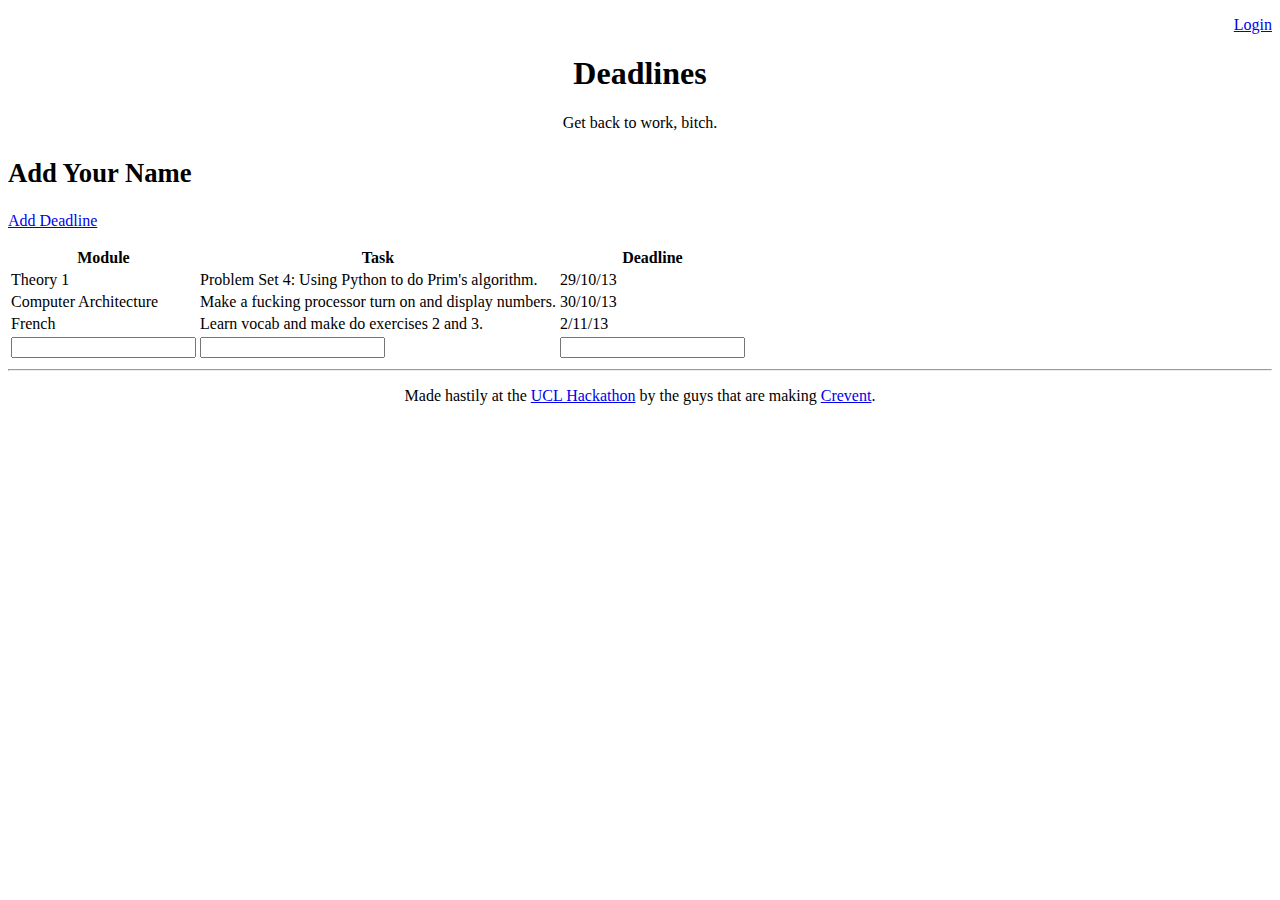
==== frontend/index.html @ fb18a0b1 "changed to html table and added inputs" ====
<!DOCTYPE html>
<!--[if IE 8]> 				 <html class="no-js lt-ie9" lang="en" > <![endif]-->
<!--[if gt IE 8]><!--> <html class="no-js" lang="en" > <!--<![endif]-->

<head>
	<meta charset="utf-8">
  <meta name="viewport" content="width=device-width">
  <title>Deadlines</title>

  <link rel="stylesheet" href="css/foundation.css">
  <link rel="stylesheet" href="css/custom.css">

  <script src="js/vendor/custom.modernizr.js"></script>

</head>
<body>
	<!-- Uses Wrapper trick for sticky footer -->
	<div class="wrapper">
		<!-- Header -->
		<div class="header">
			<div class="row">
					<div class="large-12 columns">
						<p align="right"><a href="#" class="medium secondary button">Login</a></p>
					<div>
						<h1 class="logo" align="center">Deadlines</h1>
					</div>
						<p align="center">Get back to work, bitch.</p>
					</div>
			</div>
		</div>

		<!-- Main Body -->

			<div class="row">
				<div class="large-12 columns">
					<h1><small>Add Your Name</small></h1>
					<p><a href="#" class="button">Add Deadline</a></p>
					</div>
				
				<div class="large-12 columns">
					<table>
					  <thead>
					    <tr>
					      <th>Module</th>
					      <th>Task</th>
					      <th>Deadline</th>
					    </tr>
					  </thead>
					  <tbody>
					    <tr>
					      <td>Theory 1</td>
					      <td>Problem Set 4: Using Python to do Prim's algorithm.</td>
					      <td>29/10/13</td>
					    </tr>
					    <tr>
					      <td>Computer Architecture</td>
					      <td>Make a fucking processor turn on and display numbers.</td>
					      <td>30/10/13</td>
					    </tr>
					    <tr>
					      <td>French</td>
					      <td>Learn vocab and make do exercises 2 and 3.</td>
					      <td>2/11/13</td>
					    </tr>
					     <tr>
					      <td><input type="text" name="module"></td>
					      <td><input type="text" name="task"></td>
					      <td><input type="text" name="deadline"></td>
					    </tr>
					  </tbody>
					</table>
				</div>

			</div>


		<!-- Does something -->
		<div class="push"></div>
	<!-- Ends the wrapper -->
	</div>


	<!-- Footer -->
  	<div class="footer">
  		<footer class="row">
    		<div class="large-12 columns">
      <hr />
          <p align="center">Made hastily at the <a href="http://ucle.co/events/">UCL Hackathon</a> by the guys that are making <a href="http://crevent.co/">Crevent</a>.</p>
    	</div> 
  		</footer>
  	</div>

  <script>
  document.write('<script src=' +
  ('__proto__' in {} ? 'js/vendor/zepto' : 'js/vendor/jquery') +
  '.js><\/script>')
  </script>
  
  <script src="js/foundation.min.js"></script>
  <!--
  
  <script src="js/foundation/foundation.js"></script>
  
  <script src="js/foundation/foundation.alerts.js"></script>
  
  <script src="js/foundation/foundation.clearing.js"></script>
  
  <script src="js/foundation/foundation.cookie.js"></script>
  
  <script src="js/foundation/foundation.dropdown.js"></script>
  
  <script src="js/foundation/foundation.forms.js"></script>
  
  <script src="js/foundation/foundation.joyride.js"></script>
  
  <script src="js/foundation/foundation.magellan.js"></script>
  
  <script src="js/foundation/foundation.orbit.js"></script>
  
  <script src="js/foundation/foundation.reveal.js"></script>
  
  <script src="js/foundation/foundation.section.js"></script>
  
  <script src="js/foundation/foundation.tooltips.js"></script>
  
  <script src="js/foundation/foundation.topbar.js"></script>
  
  <script src="js/foundation/foundation.interchange.js"></script>
  
  <script src="js/foundation/foundation.placeholder.js"></script>
  
  <script src="js/foundation/foundation.abide.js"></script>
  
  -->
  
  <script>
    $(document).foundation();
  </script>
</body>
</html>
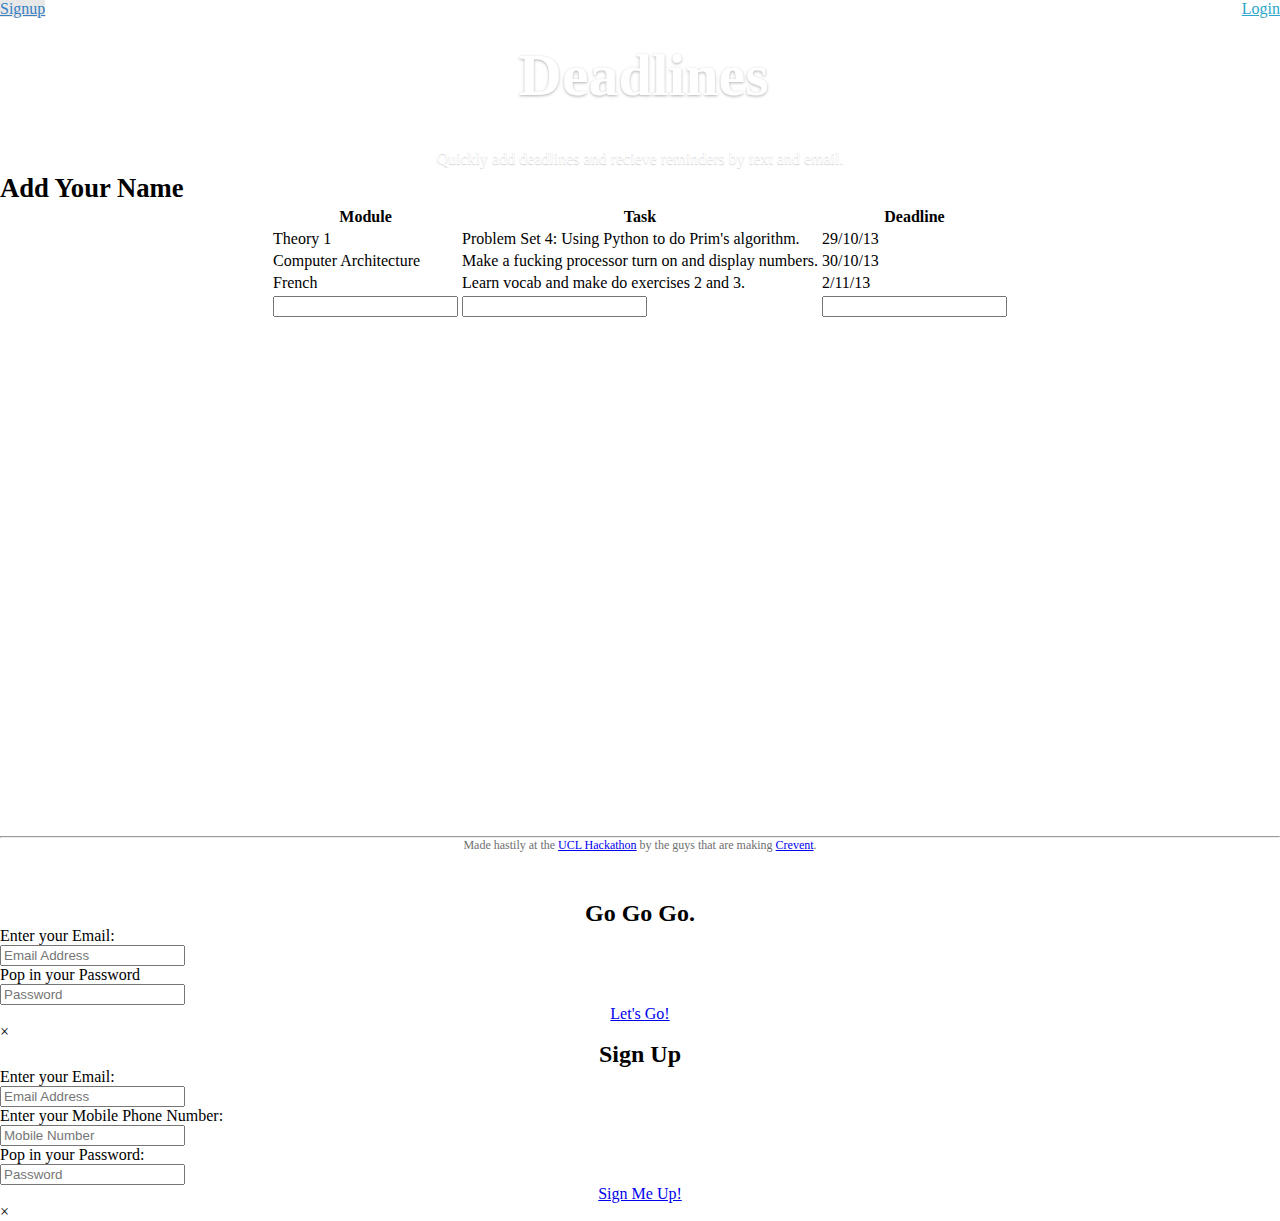
==== commit 55ab2702: "Signin Login added, removed Add Deadline button" ====
--- a/frontend/index.html
+++ b/frontend/index.html
@@ -20,11 +20,17 @@
 		<div class="header">
 			<div class="row">
 					<div class="large-12 columns">
-						<p align="right"><a href="#" class="medium secondary button">Login</a></p>
+						<div class="signup">	
+							<p><a href="#" data-reveal-id="login" class="medium secondary button">Login</a></p>
+						</div>
+						<div class="login">
+							<p><a href="#" data-reveal-id="signup" class="medium secondary button">Signup</a></p>
+						</div>
 					<div>
 						<h1 class="logo" align="center">Deadlines</h1>
 					</div>
-						<p align="center">Get back to work, bitch.</p>
+						<p align="center">Quickly add deadlines and recieve reminders by text and email.</p>
+
 					</div>
 			</div>
 		</div>
@@ -34,10 +40,9 @@
 			<div class="row">
 				<div class="large-12 columns">
 					<h1><small>Add Your Name</small></h1>
-					<p><a href="#" class="button">Add Deadline</a></p>
-					</div>
+				</div>
 				
-				<div class="large-12 columns">
+				<div align="center"class="large-12 columns">
 					<table>
 					  <thead>
 					    <tr>
@@ -85,7 +90,7 @@
   		<footer class="row">
     		<div class="large-12 columns">
       <hr />
-          <p align="center">Made hastily at the <a href="http://ucle.co/events/">UCL Hackathon</a> by the guys that are making <a href="http://crevent.co/">Crevent</a>.</p>
+          <span class="made"><p align="center">Made hastily at the <a href="http://ucle.co/events/">UCL Hackathon</a> by the guys that are making <a href="http://crevent.co/">Crevent</a>.</p></span>
     	</div> 
   		</footer>
   	</div>
@@ -97,6 +102,8 @@
   </script>
   
   <script src="js/foundation.min.js"></script>
+
+    <script src="js/foundation/foundation.reveal.js"></script>
   <!--
   
   <script src="js/foundation/foundation.js"></script>
@@ -117,8 +124,6 @@
   
   <script src="js/foundation/foundation.orbit.js"></script>
   
-  <script src="js/foundation/foundation.reveal.js"></script>
-  
   <script src="js/foundation/foundation.section.js"></script>
   
   <script src="js/foundation/foundation.tooltips.js"></script>
@@ -136,5 +141,32 @@
   <script>
     $(document).foundation();
   </script>
+
+	<div id="login" class="reveal-modal tiny">
+	  <h2 align="center" class="subheader">Go Go Go.</h2>
+	  <p>Enter your Email:</p>
+	  <input type="text" name="email" placeholder="Email Address">
+	  <p>Pop in your Password</p>
+	  <input type="text" name="password" placeholder="Password">
+	  <div align="center">
+	  	<p><a href="#" class="medium button">Let's Go!</a></p>
+	  </div>
+	  <a class="close-reveal-modal">&#215;</a>
+	</div>
+
+	<div id="signup" class="reveal-modal tiny">
+	  <h2 align="center" class="subheader">Sign Up</h2>
+	  <p>Enter your Email:</p>
+	  <input type="text" name="email" placeholder="Email Address">
+	  <p>Enter your Mobile Phone Number:</p>
+	  <input type="text" name="phone" placeholder="Mobile Number">
+	  <p>Pop in your Password:</p>
+	  <input type="text" name="password" placeholder="Password">
+	  <div align="center">
+	  	<p><a href="#" class="medium button">Sign Me Up!</a></p>
+	  </div>
+	  <a class="close-reveal-modal">&#215;</a>
+	</div>
+
 </body>
 </html>
--- a/frontend/css/custom.css
+++ b/frontend/css/custom.css
@@ -0,0 +1,58 @@
+.header {
+	background-image: url(../img/bg.jpg);
+	-webkit-background-size:cover;
+	-moz-background-size:cover;
+	background-size:cover;  
+	background-repeat: no-repeat;
+	background-position: center center;
+	color: #FFFFFF;
+	text-shadow: rgba(0,0,0,0.2) 0 1px 1px;
+}
+
+.logo {
+	color: #FFF;
+	text-shadow: rgba(0,0,0,0.3) 0 1px 3px;
+	line-height: 150px;
+	font-size: 60px;
+}
+
+/* Hack for sticky footer */
+* {
+margin: 0;
+}
+html, body {
+height: 100%;
+}
+.wrapper {
+min-height: 100%;
+height: auto !important;
+height: 100%;
+margin: 0 auto -4em;
+}
+.footer, .push {
+height: 4em;
+}
+
+button.secondary, .button.secondary {
+	background-color: #FFFFFF;
+    color: #2BA6CB; 
+    text-shadow: rgba(0,0,0,0) 0 1px 1px;
+}
+
+button.secondary:hover, button.secondary:focus, .button.secondary:hover, .button.secondary:focus {
+      background-color: #e8e8e8; }
+button.secondary:hover, button.secondary:focus, .button.secondary:hover, .button.secondary:focus {
+      color: #3780C2; }
+
+.made {
+	font-size: 12px;
+	color: #6F6F6F;
+}
+
+.login {
+	float: left;
+}
+
+.signup {
+	float: right;
+}